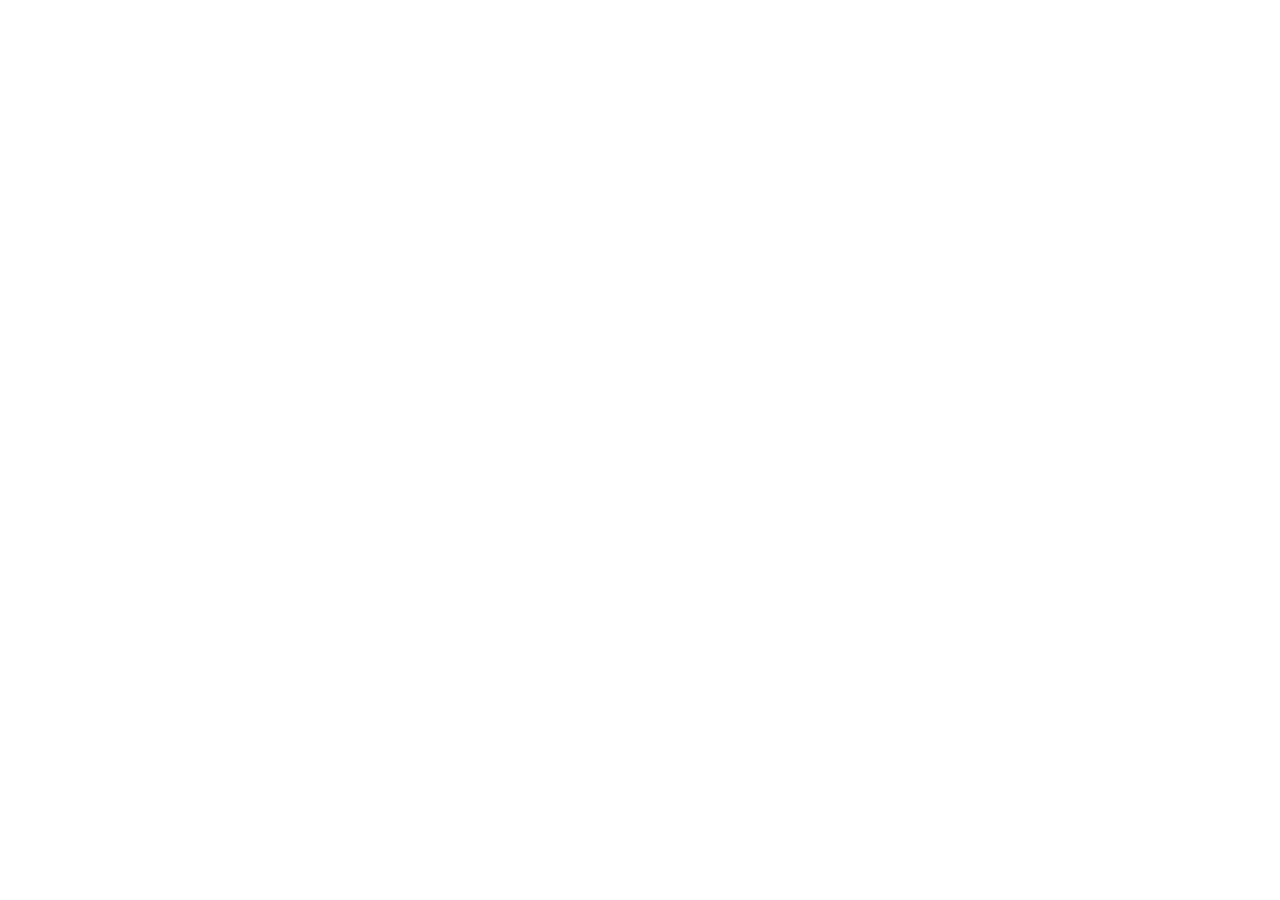
==== ToDoList.html @ 1b956e67 "first commit" ====
<!DOCTYPE html>
<html lang="pt-BR">
<head>
    <meta charset="UTF-8">
    <meta name="viewport" content="width=device-width, initial-scale=1.0">
    <link rel="stylesheet" href="style.css">
    <title>To-Do-List</title>
</head>
<body>
    
    <script src="script.js"></script>
</body>
</html>
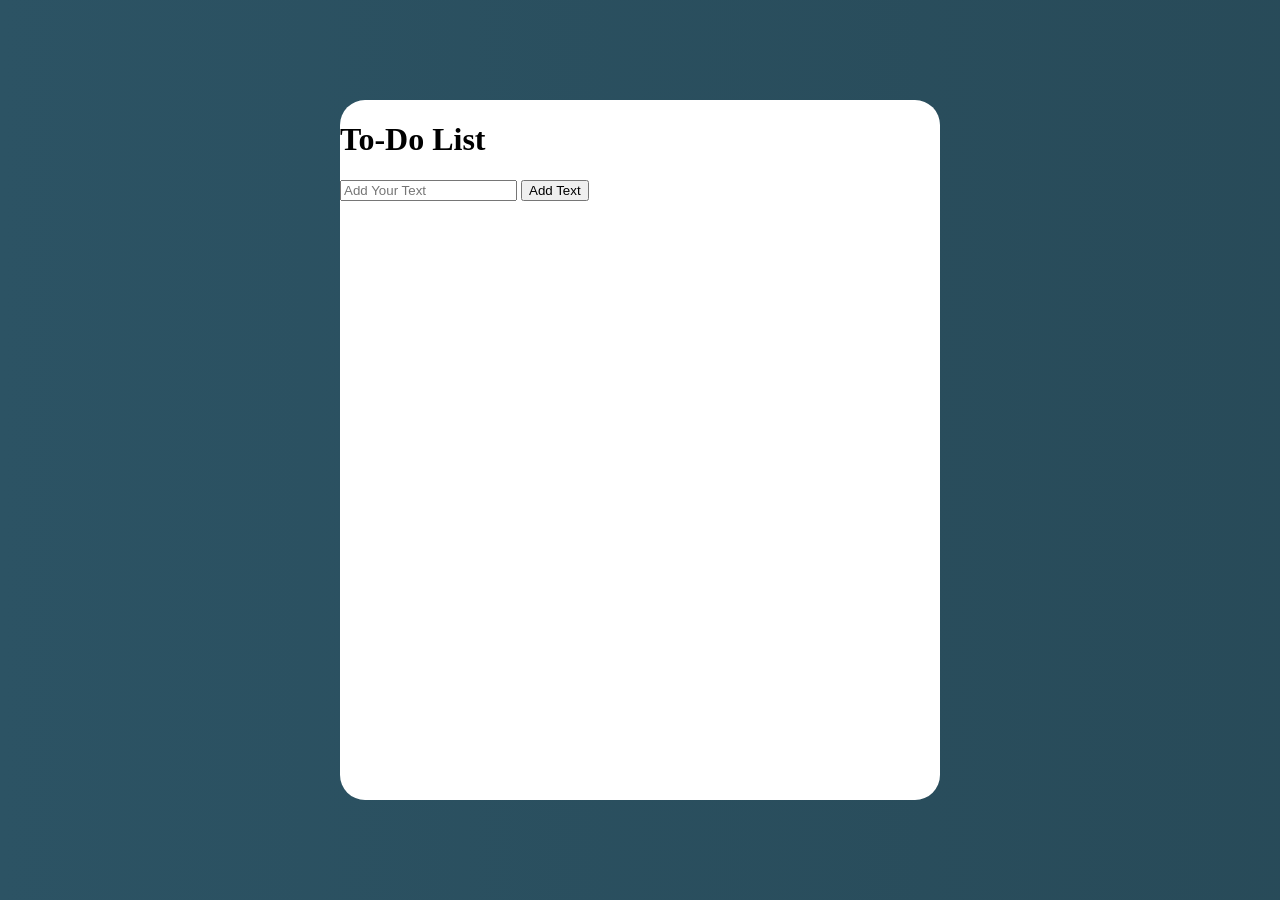
==== commit 9533e14f: "adding some html and css now" ====
--- a/ToDoList.html
+++ b/ToDoList.html
@@ -7,6 +7,16 @@
     <title>To-Do-List</title>
 </head>
 <body>
+    <div class="container">
+        <div id="container-todolist">
+            <div class="container-input">
+                <h1>To-Do List</h1>
+                <input type="text" placeholder="Add Your Text">
+                <button>Add Text</button>
+            </div>
+
+        </div>
+    </div>
     
     <script src="script.js"></script>
 </body>
--- a/style.css
+++ b/style.css
@@ -0,0 +1,29 @@
+body {
+    margin: 0;
+    height: 100vh;
+    background: linear-gradient(270deg, #90d6f4, #203a43, #2c5364);
+    background-size: 600% 600%;
+    animation: darkMove 15s ease infinite;
+}
+
+@keyframes darkMove {
+    0% { background-position: 0% 50%; }
+    50% { background-position: 100% 50%; }
+    100% { background-position: 0% 50%; }
+}
+
+.container {
+    margin: 0;
+    height: 100vh;
+    display: flex;
+    justify-content: center;
+    align-items: center;
+    
+}
+
+#container-todolist {
+    background: rgb(255, 255, 255);
+    width: 600px;
+    height: 700px;
+    border-radius: 25px;
+}
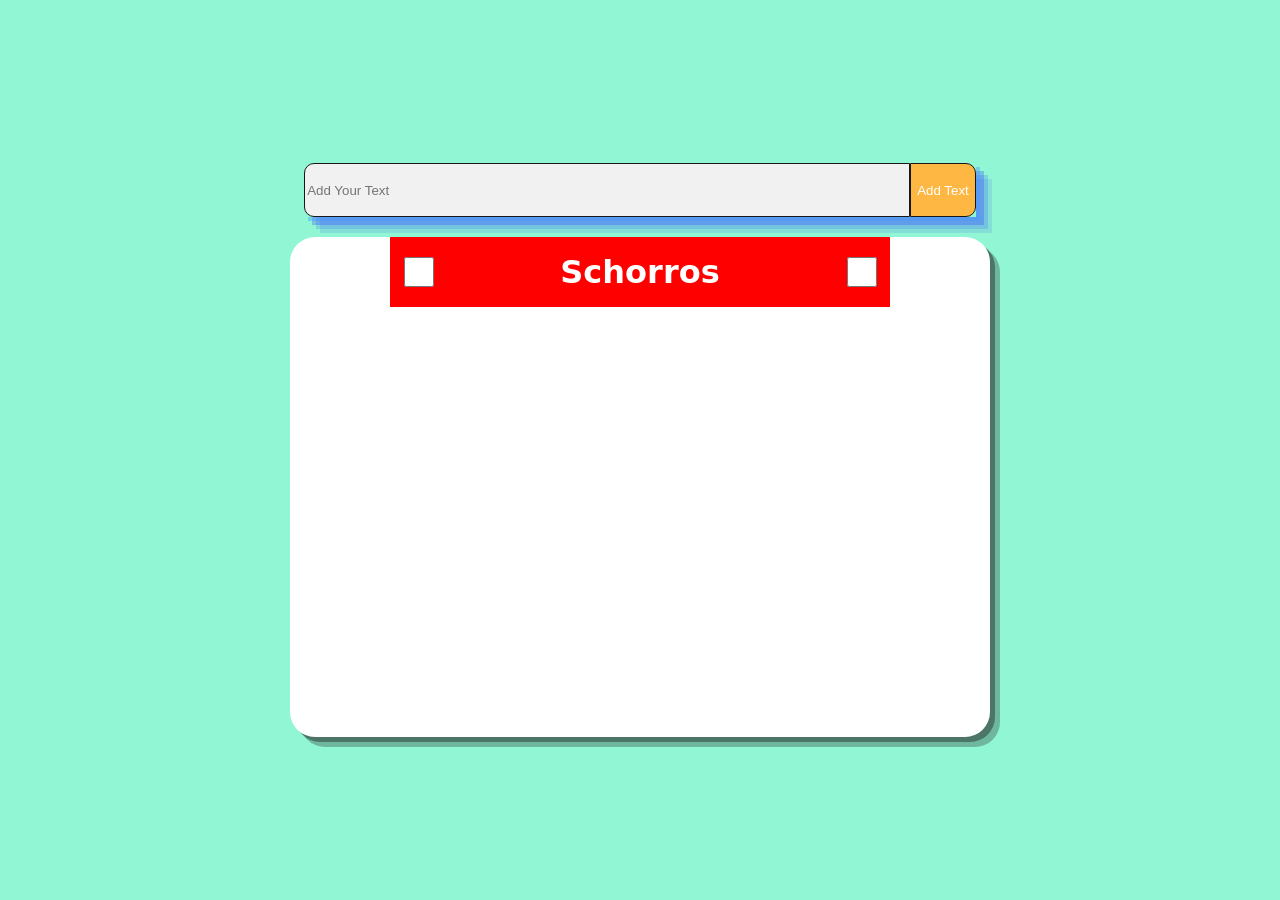
==== commit 9a673a03: "still changing desgin on css" ====
--- a/ToDoList.html
+++ b/ToDoList.html
@@ -8,11 +8,18 @@
 </head>
 <body>
     <div class="container">
+        <div class="container-input">
+            <input type="text" placeholder="Add Your Text">
+            <button>Add Text</button>
+        </div>
+        
         <div id="container-todolist">
-            <div class="container-input">
-                <h1>To-Do List</h1>
-                <input type="text" placeholder="Add Your Text">
-                <button>Add Text</button>
+
+
+            <div class="to-do-block">
+                <input type="checkbox">
+                <h1>Schorros</h1>
+                <input type="checkbox">
             </div>
 
         </div>
--- a/style.css
+++ b/style.css
@@ -1,9 +1,12 @@
+@import url('https://fonts.googleapis.com/css2?family=Roboto+Slab:wght@100..900&family=Roboto:ital,wght@0,100..900;1,100..900&display=swap');
+
 body {
     margin: 0;
     height: 100vh;
-    background: linear-gradient(270deg, #90d6f4, #203a43, #2c5364);
+    background: rgb(145, 246, 211);
     background-size: 600% 600%;
     animation: darkMove 15s ease infinite;
+    font-family: system-ui, -apple-system, BlinkMacSystemFont, 'Segoe UI', Roboto, Oxygen, Ubuntu, Cantarell, 'Open Sans', 'Helvetica Neue', sans-serif;
 }
 
 @keyframes darkMove {
@@ -18,12 +21,73 @@
     display: flex;
     justify-content: center;
     align-items: center;
-    
+    flex-direction: column;
+    gap: 20px;
 }
+
+
 
 #container-todolist {
     background: rgb(255, 255, 255);
+    width: 700px;
+    height: 500px;
+    border-radius: 25px;
+    display: flex;
+    flex-direction: column;
+    align-items: center;
+    gap: 20px;
+    box-shadow: rgba(99, 99, 99, 0.2) 0px 2px 8px 0px;
+    box-shadow: rgba(20, 20, 20, 0.4) 5px 5px, rgba(34, 34, 34, 0.3) 10px 10px;
+}
+
+.container-input {
+    display: flex;
+    justify-content: center;
+    align-items: center;
+    transition: all 0.3s ease;
+    box-shadow:
+    rgba(70, 150, 255, 0.4) 4px 4px,
+    rgba(60, 67, 255, 0.3) 8px 8px,
+    rgba(36, 93, 249, 0.2) 12px 12px,
+    rgba(30, 14, 250, 0.1) 16px 16px;
+}
+
+.container-input:hover {
+    box-shadow: none;
+}
+
+.container-input input {
+    height: 50px;
     width: 600px;
-    height: 700px;
-    border-radius: 25px;
+    border-radius: 10px 0px 0px 10px;
+    border: none;
+    background: rgb(241, 241, 241);
+    border: 1px solid rgb(23, 23, 23);
+}
+
+
+
+.container-input button {
+    height: 54px;
+    border: 1px solid rgb(23, 23, 23);
+    background: rgb(255, 183, 67);
+    border-radius: 0px 10px 10px 0px;
+    cursor: pointer;
+    color: white;
+}
+
+.to-do-block {
+    display: flex;
+    justify-content: space-between;
+    align-items: center;
+    width: 500px;
+    height: 70px;
+    background: red;
+    color: white;
+}
+
+.to-do-block input {
+    width: 50px;
+    height: 30px;
+    border-radius: 100%;
 }
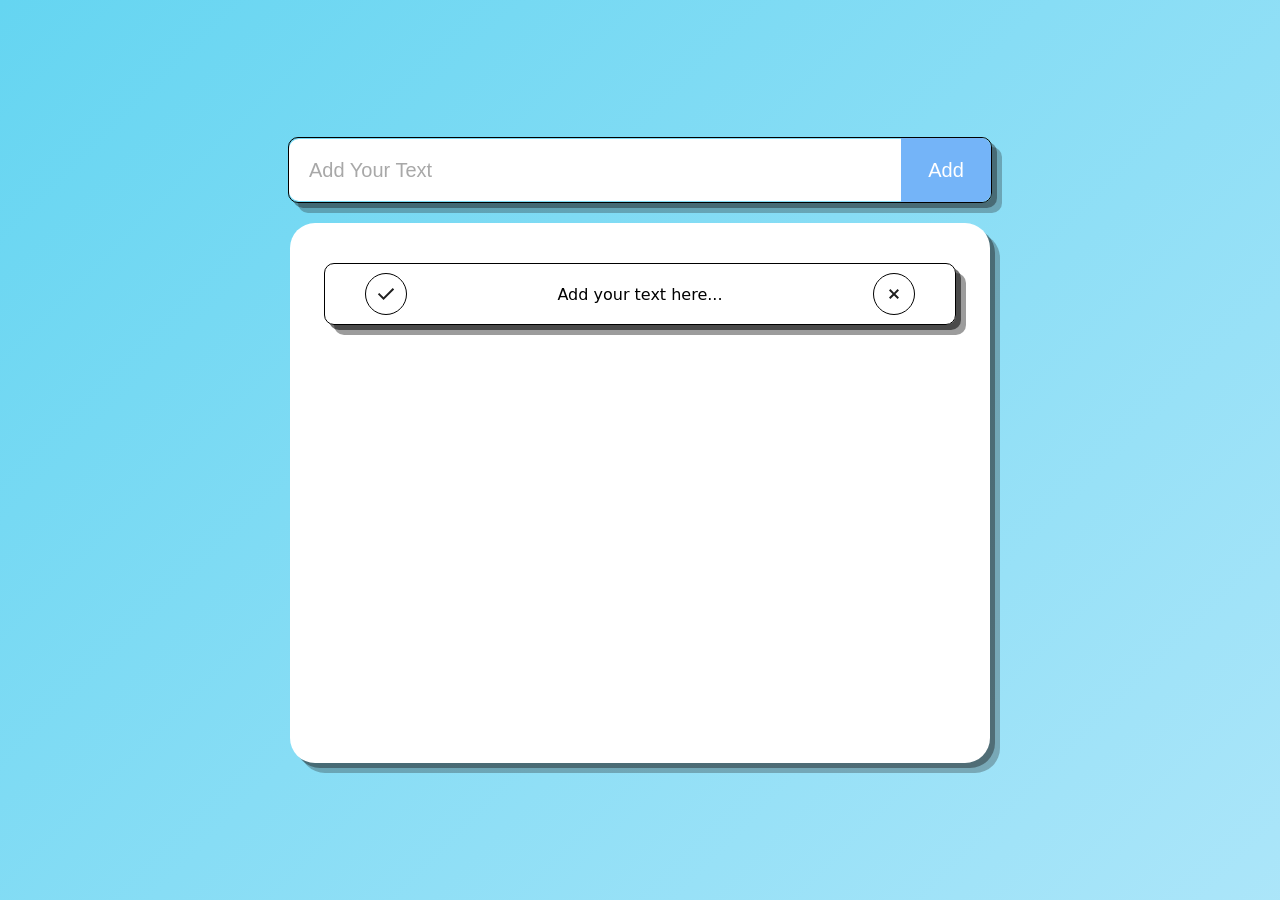
==== commit 865615d6: "basic design made" ====
--- a/ToDoList.html
+++ b/ToDoList.html
@@ -10,16 +10,16 @@
     <div class="container">
         <div class="container-input">
             <input type="text" placeholder="Add Your Text">
-            <button>Add Text</button>
+            <button>Add</button>
         </div>
         
         <div id="container-todolist">
 
 
             <div class="to-do-block">
-                <input type="checkbox">
-                <h1>Schorros</h1>
-                <input type="checkbox">
+                <div class="checkboxleft"><img src="images/check.svg" alt=""></div>
+                <p>Add your text here...</p>
+                <div class="checkboxright"><img src="images/delete.svg" alt=""></div>
             </div>
 
         </div>
--- a/style.css
+++ b/style.css
@@ -3,16 +3,28 @@
 body {
     margin: 0;
     height: 100vh;
-    background: rgb(145, 246, 211);
-    background-size: 600% 600%;
-    animation: darkMove 15s ease infinite;
+    min-height: 100vh;
+    background: linear-gradient(-45deg, #f5f7fa, #a9ccea, #c3ebfc, #65d5f1);
+    background-size: 400% 400%;
+    animation: gradientBG 15s ease infinite;
     font-family: system-ui, -apple-system, BlinkMacSystemFont, 'Segoe UI', Roboto, Oxygen, Ubuntu, Cantarell, 'Open Sans', 'Helvetica Neue', sans-serif;
 }
 
-@keyframes darkMove {
-    0% { background-position: 0% 50%; }
-    50% { background-position: 100% 50%; }
-    100% { background-position: 0% 50%; }
+:root {
+    --primary-green: #8CD4CB;
+    --primary-red: #ef8585;
+}
+
+@keyframes gradientBG {
+  0% {
+    background-position: 0% 50%;
+  }
+  50% {
+    background-position: 100% 50%;
+  }
+  100% {
+    background-position: 0% 50%;
+  }
 }
 
 .container {
@@ -35,8 +47,7 @@
     display: flex;
     flex-direction: column;
     align-items: center;
-    gap: 20px;
-    box-shadow: rgba(99, 99, 99, 0.2) 0px 2px 8px 0px;
+    padding-top: 40px;
     box-shadow: rgba(20, 20, 20, 0.4) 5px 5px, rgba(34, 34, 34, 0.3) 10px 10px;
 }
 
@@ -45,11 +56,9 @@
     justify-content: center;
     align-items: center;
     transition: all 0.3s ease;
-    box-shadow:
-    rgba(70, 150, 255, 0.4) 4px 4px,
-    rgba(60, 67, 255, 0.3) 8px 8px,
-    rgba(36, 93, 249, 0.2) 12px 12px,
-    rgba(30, 14, 250, 0.1) 16px 16px;
+    border-radius: 10px;
+    border: 1px solid black;
+    box-shadow: rgba(20, 20, 20, 0.4) 5px 5px, rgba(34, 34, 34, 0.3) 10px 10px;
 }
 
 .container-input:hover {
@@ -57,37 +66,78 @@
 }
 
 .container-input input {
-    height: 50px;
-    width: 600px;
+    height: 60px;
+    width: 590px;
+    background: rgb(255, 255, 255);
+    border: none;
     border-radius: 10px 0px 0px 10px;
-    border: none;
-    background: rgb(241, 241, 241);
-    border: 1px solid rgb(23, 23, 23);
+    outline: none;
+    padding-left: 20px;
+    font-size: 20px;
+}
+
+.container-input input::placeholder {
+    font-size: 20px;
+    color: rgb(168, 168, 168);
 }
 
 
-
 .container-input button {
-    height: 54px;
-    border: 1px solid rgb(23, 23, 23);
-    background: rgb(255, 183, 67);
-    border-radius: 0px 10px 10px 0px;
+    height: 64px;
+    width: 90px;
+    background: rgb(116, 180, 248);
     cursor: pointer;
     color: white;
+    border: none;
+    border-radius: 0px 10px 10px 0px;
+    font-size: 20px;
 }
 
 .to-do-block {
     display: flex;
     justify-content: space-between;
     align-items: center;
-    width: 500px;
-    height: 70px;
-    background: red;
-    color: white;
+    width: 550px;
+    height: 60px;
+    border-radius: 10px;
+    box-shadow: rgba(20, 20, 20, 0.601) 5px 5px, rgba(34, 34, 34, 0.447) 10px 10px;
+    transition: all 0.3s ease;
+    border: 1px solid black;
+    color: rgb(0, 0, 0);
+    padding-left: 40px;
+    padding-right: 40px;
+}
+
+.to-do-block:hover{
+    box-shadow: none;
+    cursor: pointer;
 }
 
 .to-do-block input {
     width: 50px;
     height: 30px;
     border-radius: 100%;
+}
+
+.checkboxleft, .checkboxright {
+    width: 40px;
+    height: 40px;
+    display: flex;
+    align-items: center;
+    justify-content: center;
+    border-radius: 50px;
+    border: 1px solid black;
+    transition: all 0.3s ease;
+}
+
+.checkboxleft:hover {
+    box-shadow: rgba(20, 20, 20, 0.601) -5px 5px;
+    background: var(--primary-green);
+    transform: translate(3px, -3px);
+}
+
+.checkboxright:hover {
+    transform: translate(-3px, -3px);
+    box-shadow: rgba(20, 20, 20, 0.601) 5px 5px;
+    background: var(--primary-red);
 }
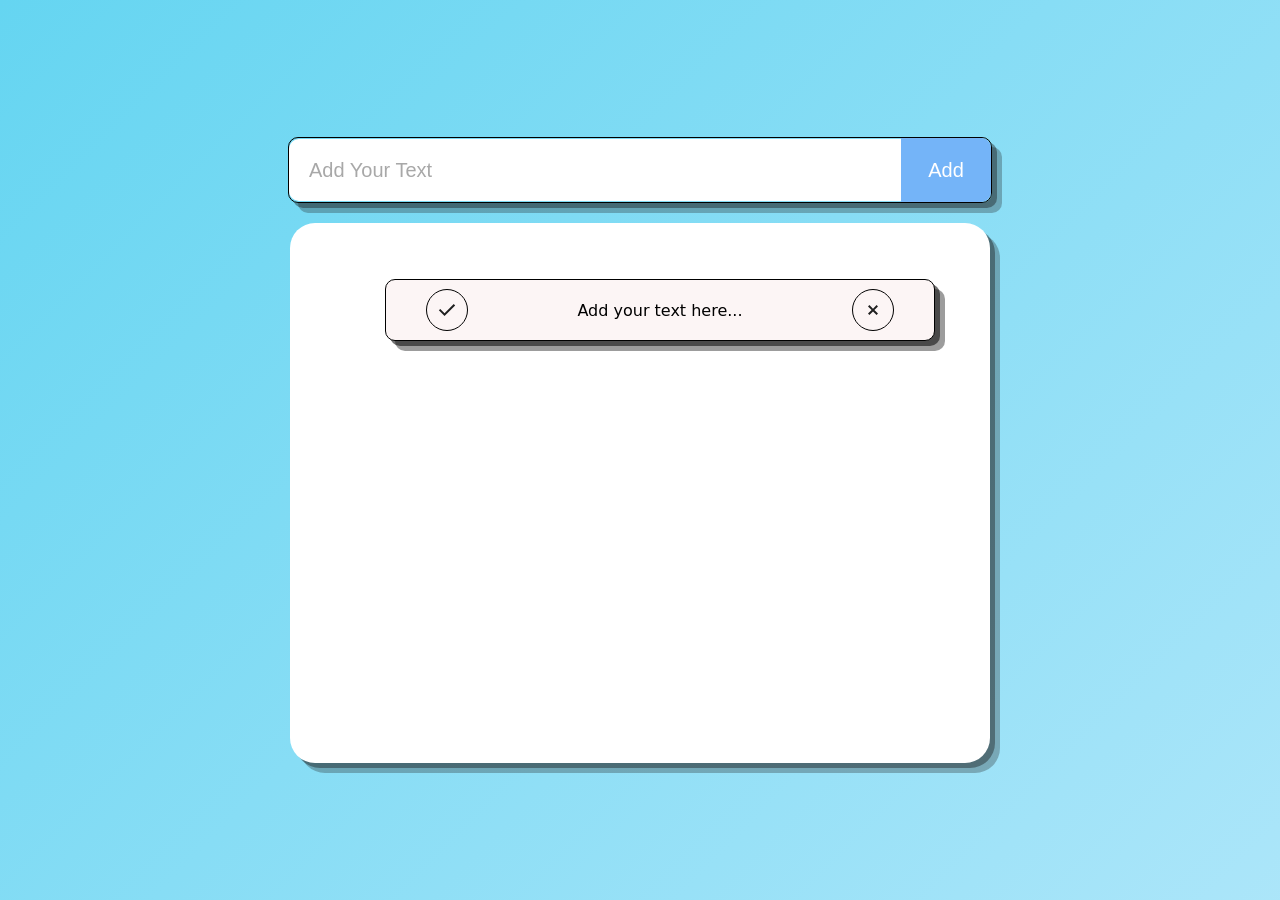
==== commit e4a5b3d2: "done" ====
--- a/ToDoList.html
+++ b/ToDoList.html
@@ -8,21 +8,22 @@
 </head>
 <body>
     <div class="container">
+
         <div class="container-input">
-            <input type="text" placeholder="Add Your Text">
-            <button>Add</button>
+            <input type="text" id="input-text" placeholder="Add Your Text">
+            <button onclick="addTask()">Add</button>
         </div>
         
         <div id="container-todolist">
+            <ul id="to-do-block">
+                <li class="task">
+                    <span class="checkboxleft"><img src="images/check.svg" alt=""></span>
+                    <span>Add your text here...</span>
+                    <span class="checkboxright"><img src="images/delete.svg" alt=""></span>
+                </li>
+            </ul>
+        </div>
 
-
-            <div class="to-do-block">
-                <div class="checkboxleft"><img src="images/check.svg" alt=""></div>
-                <p>Add your text here...</p>
-                <div class="checkboxright"><img src="images/delete.svg" alt=""></div>
-            </div>
-
-        </div>
     </div>
     
     <script src="script.js"></script>
--- a/style.css
+++ b/style.css
@@ -93,27 +93,34 @@
     font-size: 20px;
 }
 
-.to-do-block {
+#to-do-block {
+    display: flex;
+    flex-direction: column;
+    gap: 25px;
+    width: 550px;
+}
+
+#to-do-block li {
     display: flex;
     justify-content: space-between;
     align-items: center;
-    width: 550px;
     height: 60px;
     border-radius: 10px;
+    background: rgb(252, 245, 245);
     box-shadow: rgba(20, 20, 20, 0.601) 5px 5px, rgba(34, 34, 34, 0.447) 10px 10px;
     transition: all 0.3s ease;
     border: 1px solid black;
     color: rgb(0, 0, 0);
-    padding-left: 40px;
-    padding-right: 40px;
+    padding: 0 40px;
+    list-style: none;
 }
 
-.to-do-block:hover{
+#to-do-block li:hover{
     box-shadow: none;
     cursor: pointer;
 }
 
-.to-do-block input {
+#to-do-block input {
     width: 50px;
     height: 30px;
     border-radius: 100%;
